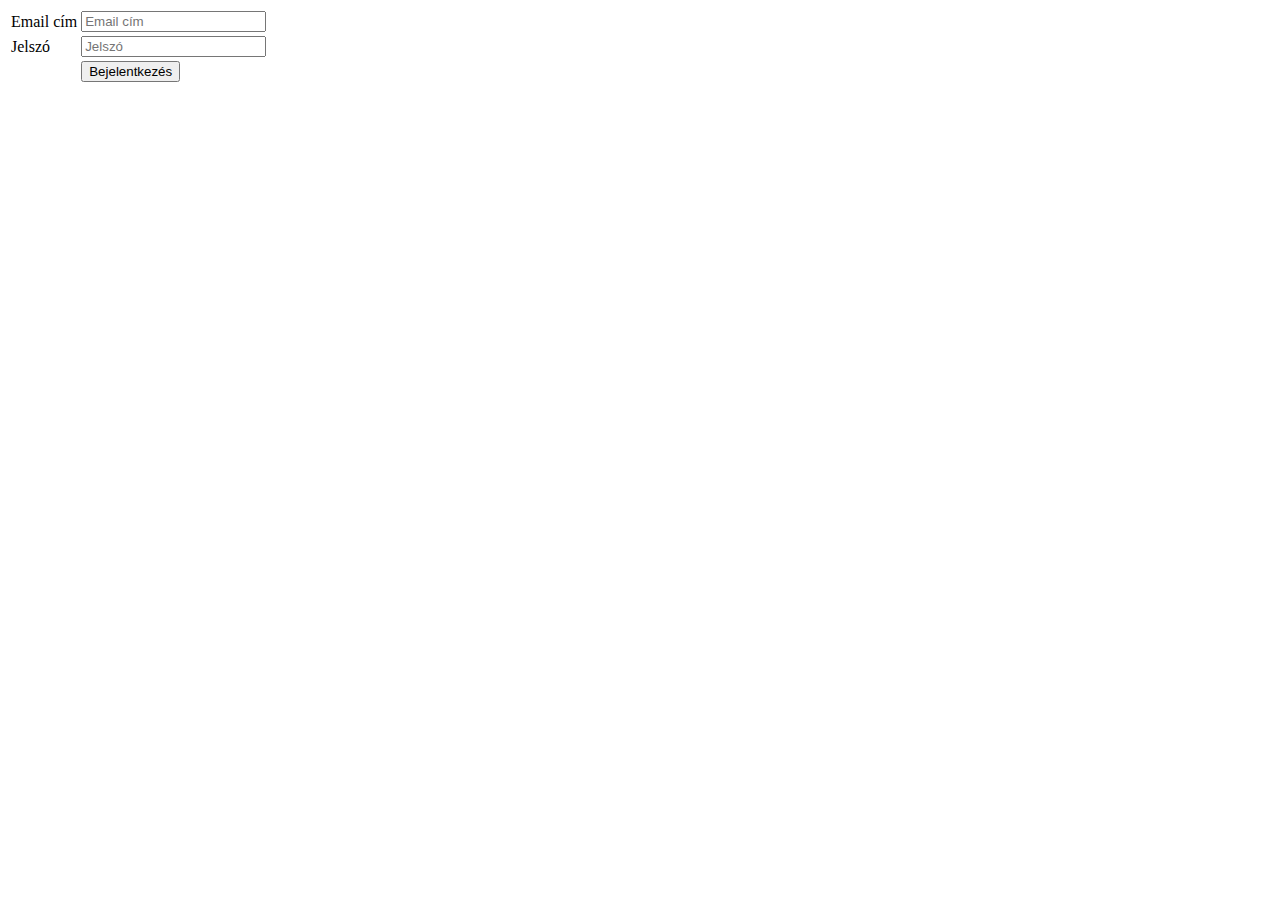
==== src/main/resources/templates/auth/login.html @ c4d7c723 "Registration without validation" ====
<!DOCTYPE html>
<html lang="hu" layout:decorate="layouts/main">
<head>
<title>MyPage</title>
<meta charset="utf-8" />


</head>
<body>

<div layout:fragment="loginContent">


<form>
<table>
<tr><td>Email cím</td>
<td><input type="text" name="email" placeholder="Email cím"/></td></tr>
<tr><td>Jelszó</td>
<td><input type="password" name="password" placeholder="Jelszó" /></td></tr>
<tr><td></td>
<td><input type="submit" name="submit" value="Bejelentkezés" /></td></tr>
</table>
</form>




</div>




</body>
</html>
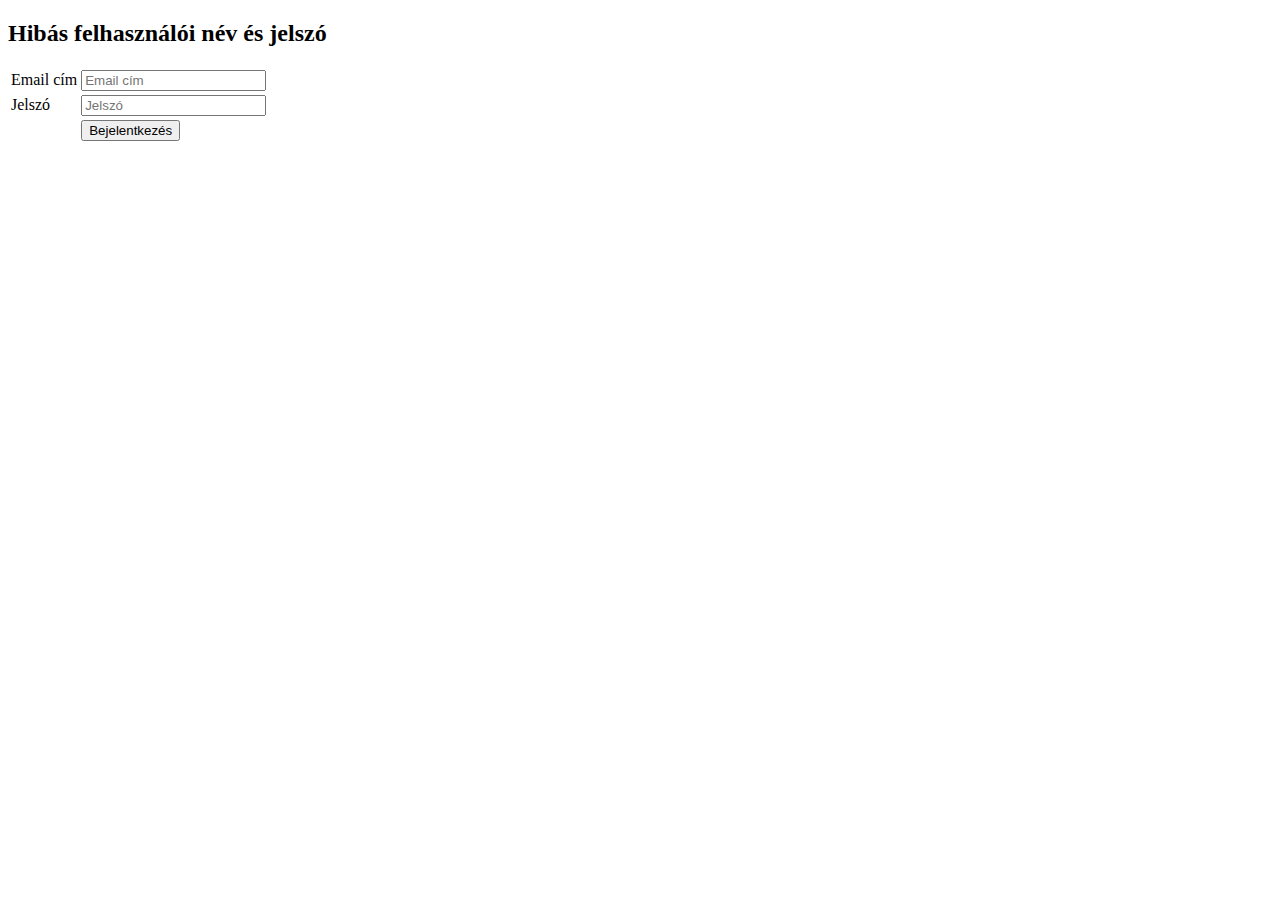
==== commit bb2a5ba3: "Temp brach init" ====
--- a/src/main/resources/templates/auth/login.html
+++ b/src/main/resources/templates/auth/login.html
@@ -1,5 +1,5 @@
 <!DOCTYPE html>
-<html lang="hu" layout:decorate="layouts/main">
+<html lang="hu" layout:decorate="layouts/main" xmlns:th="http://www.thymeleaf.org">
 <head>
 <title>MyPage</title>
 <meta charset="utf-8" />
@@ -11,12 +11,13 @@
 <div layout:fragment="loginContent">
 
 
-<form>
+<form name="login" method="post" th:action="@{/login}" >
 <table>
+<h2 th:if="${param.error}">Hibás felhasználói név és jelszó</h2>
 <tr><td>Email cím</td>
-<td><input type="text" name="email" placeholder="Email cím"/></td></tr>
+<td><input type="text" name="username" id="username"  placeholder="Email cím"/></td></tr>
 <tr><td>Jelszó</td>
-<td><input type="password" name="password" placeholder="Jelszó" /></td></tr>
+<td><input type="password" name="password" id="password"  placeholder="Jelszó" /></td></tr>
 <tr><td></td>
 <td><input type="submit" name="submit" value="Bejelentkezés" /></td></tr>
 </table>
